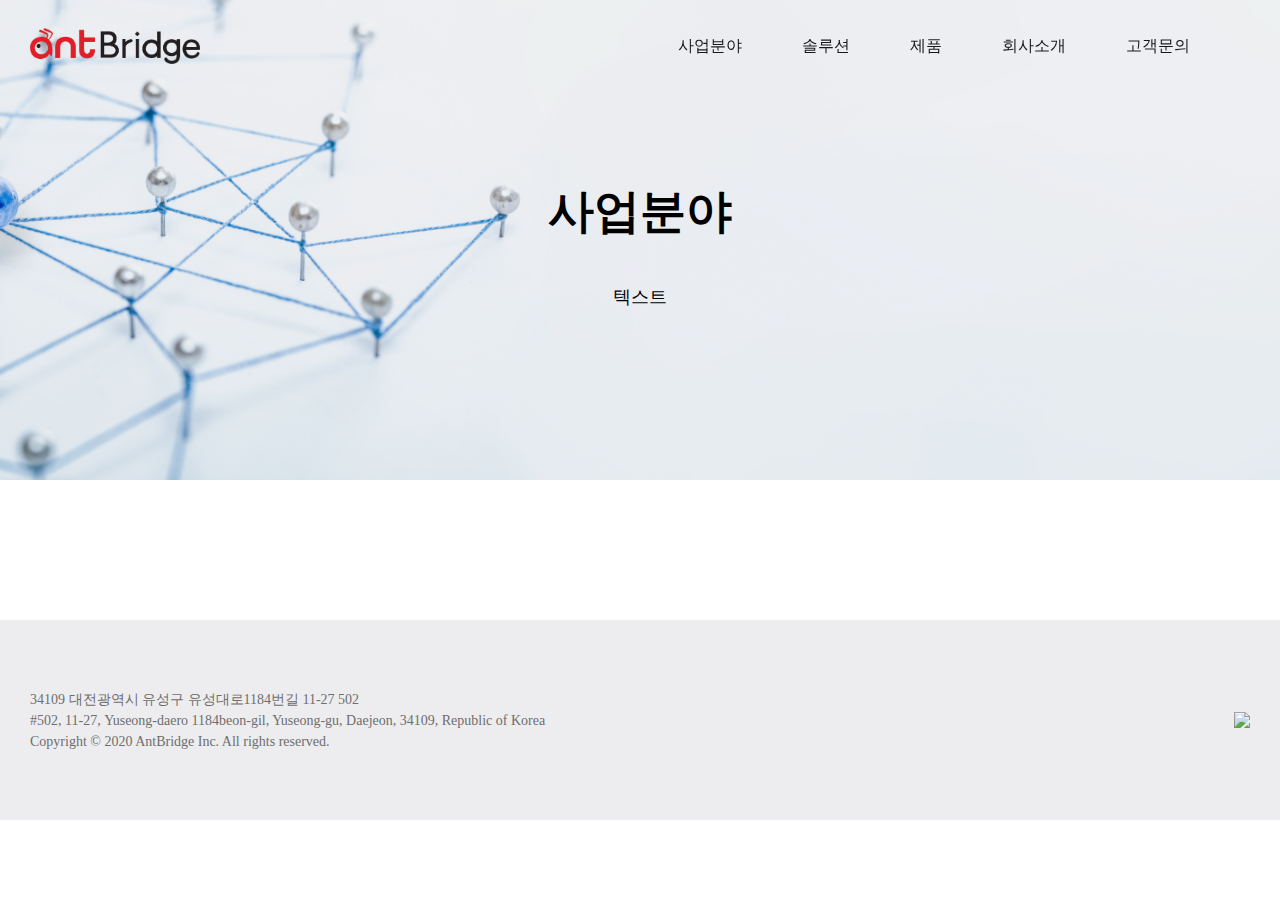
==== business.html @ a0e452c8 "2022-08-23" ====
<!DOCTYPE html>
<html lang="ko">
  <head>
    <link rel="stylesheet" href="css/styles.css" />
    <meta charset="UTF-8" />
    <meta http-equiv="X-UA-Compatible" content="IE=edge" />
    <meta name="viewport" content="width=device-width, initial-scale=1.0" />
    <title>AntBridge</title>
    <script src="https://unpkg.com/feather-icons"></script>
    <link href='//spoqa.github.io/spoqa-han-sans/css/SpoqaHanSansNeo.css' rel='stylesheet' type='text/css'>
  </head>

  <body>
    <header>
        <nav class="nav-bar">
          <a href="index.html"><img class="nav-bar__logo" src="ant-logo.png" /></a>
          <div class="nav-bar__list">
            <ul class="nav-bar__btn">
              <a href="business.html"><li>사업분야</li></a>
              <a href="solution.html"><li>솔루션</li></a>
              <a href="products.html"><li>제품</li></a>
              <a href="about-us.html"><li>회사소개</li></a>
              <a href="contact.html"><li>고객문의</li></a>
            </ul>
          </div>
        </nav>
        <img class="header__image" src="source/header/header_1.png"/>
        <div class="header__title">
          <span>사업분야</span>
          <p>텍스트</p>
        </div>
      </header>


    <main></main>

    <footer>
        <div class="footer-contents">
        <p>
          34109 대전광역시 유성구 유성대로1184번길 11-27 502<br>
          #502, 11-27, Yuseong-daero 1184beon-gil, Yuseong-gu, Daejeon, 34109, Republic of Korea<br>
          Copyright © 2020 AntBridge Inc. All rights reserved.
        </p>
          <img src="#"/>
        </div>
      </footer>
  </body>



<script
src="https://kit.fontawesome.com/ee72f6abf8.js"
crossorigin="anonymous"
></script>
<script>
feather.replace();
</script>
</body>
</html>
---- css/styles.css ----
@import "reset.css";
/*components*/
@import "components/header.css";
@import "components/footer.css";
/*screens*/
@import "screens/index.css";
@import "screens/solution.css";
@import "screens/business.css";
@import "screens/contact.css";
@import "screens/products.css";
@import "screens/about-us.css";

/*spoqa-hans*/
* {
  /*font-family: "Spoqa Han Sans Neo", "sans-serif"; */
}
/*style.css*/

body {
  width: 100vw;
  display: flex;
  flex-direction: column;
  align-items: center;
  font-size: 16px;
  line-height: 155%;
}
.main-screen {
  width: 1220px;
  display: flex;
  flex-direction: column;
  align-items: center;
}
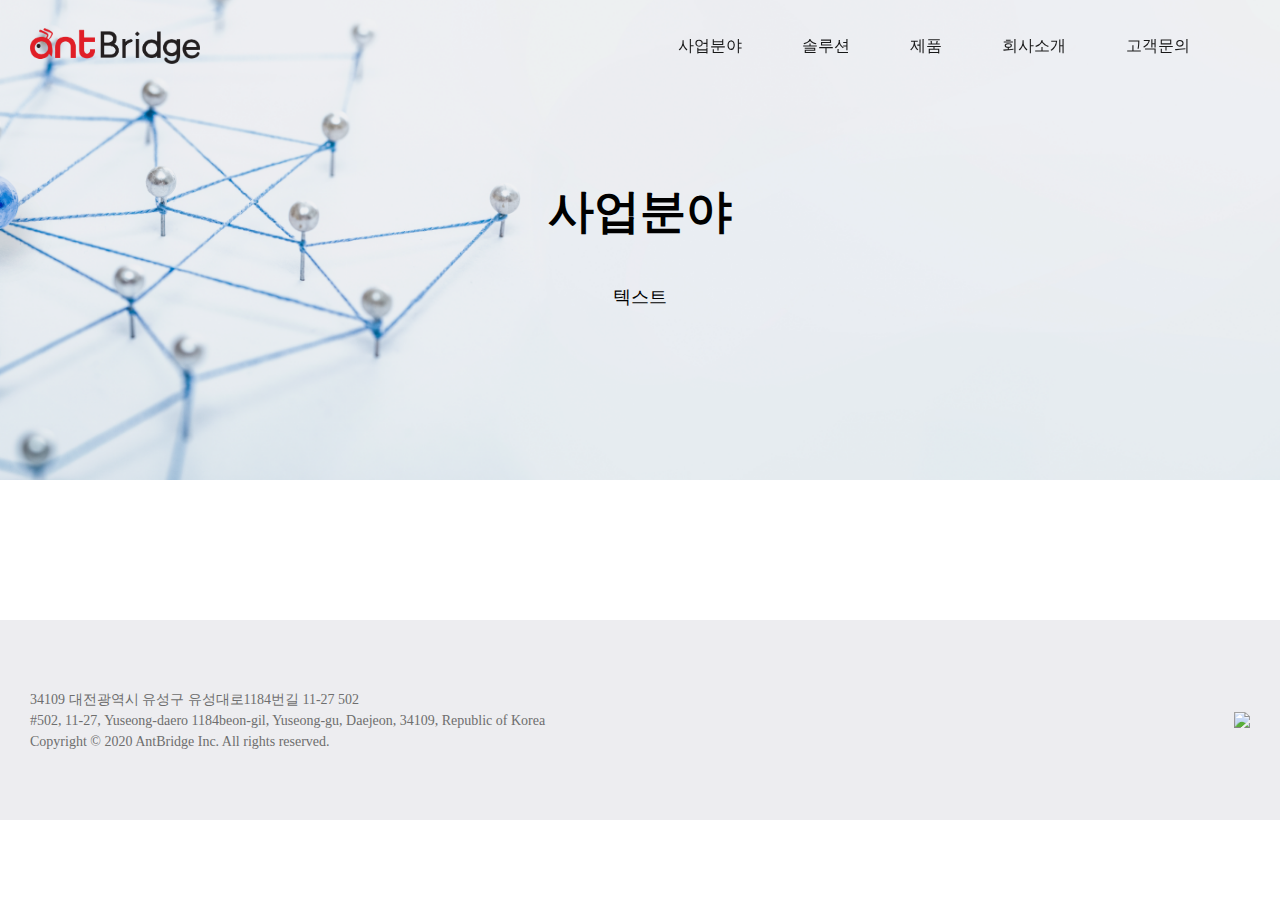
==== commit 8a8bfdd2: "2022-10-17" ====
--- a/business.html
+++ b/business.html
@@ -7,8 +7,10 @@
     <meta name="viewport" content="width=device-width, initial-scale=1.0" />
     <title>AntBridge</title>
     <script src="https://unpkg.com/feather-icons"></script>
-    <link href='//spoqa.github.io/spoqa-han-sans/css/SpoqaHanSansNeo.css' rel='stylesheet' type='text/css'>
-  </head>
+    <!--
+      <link href='//spoqa.github.io/spoqa-han-sans/css/SpoqaHanSansNeo.css' rel='stylesheet' type='text/css'>
+    -->
+    </head>
 
   <body>
     <header>
@@ -24,12 +26,13 @@
             </ul>
           </div>
         </nav>
-        <img class="header__image" src="source/header/header_1.png"/>
-        <div class="header__title">
-          <span>사업분야</span>
-          <p>텍스트</p>
-        </div>
       </header>
+
+      <img class="header__image" src="source/header/header_1.png"/>
+      <div class="header__title">
+        <span>사업분야</span>
+        <p>텍스트</p>
+      </div>
 
 
     <main></main>
@@ -55,5 +58,6 @@
 <script>
 feather.replace();
 </script>
+<script src="js/header.js"></script>
 </body>
 </html>
--- a/css/styles.css
+++ b/css/styles.css
@@ -25,8 +25,12 @@
   line-height: 155%;
 }
 .main-screen {
-  width: 1220px;
   display: flex;
   flex-direction: column;
   align-items: center;
 }
+@media screen and (min-width: 1221px) {
+  .main-screen {
+    width: 1220px;
+  }
+}
